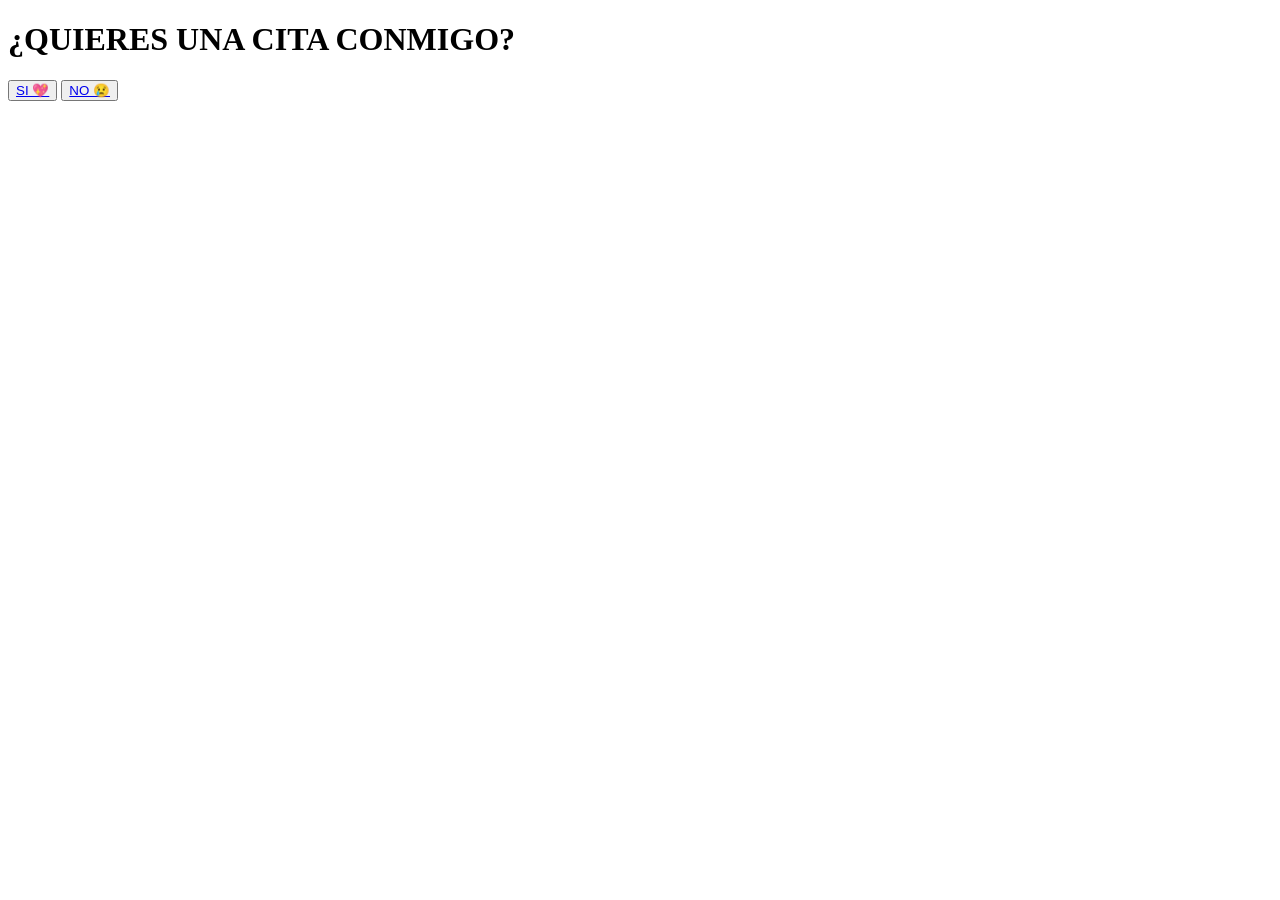
==== index.html @ 74b3807f "a" ====
<!DOCTYPE html>
<html lang="en">
<head>
    <meta charset="UTF-8">
    <meta name="viewport" content="width=device-width, initial-scale=1.0">
    <title>Cita</title>
</head>
<body>
    <div class="contenido">
        <h1>¿QUIERES UNA CITA CONMIGO?</h1>
        <form action="respuesta.php"></form>
        <button type="submit"><a href="si.html">SI 💖</a></button>
        <button type="submit"><a href="no.html">NO 😢</a></button>
    </div>    
</body>
</html>
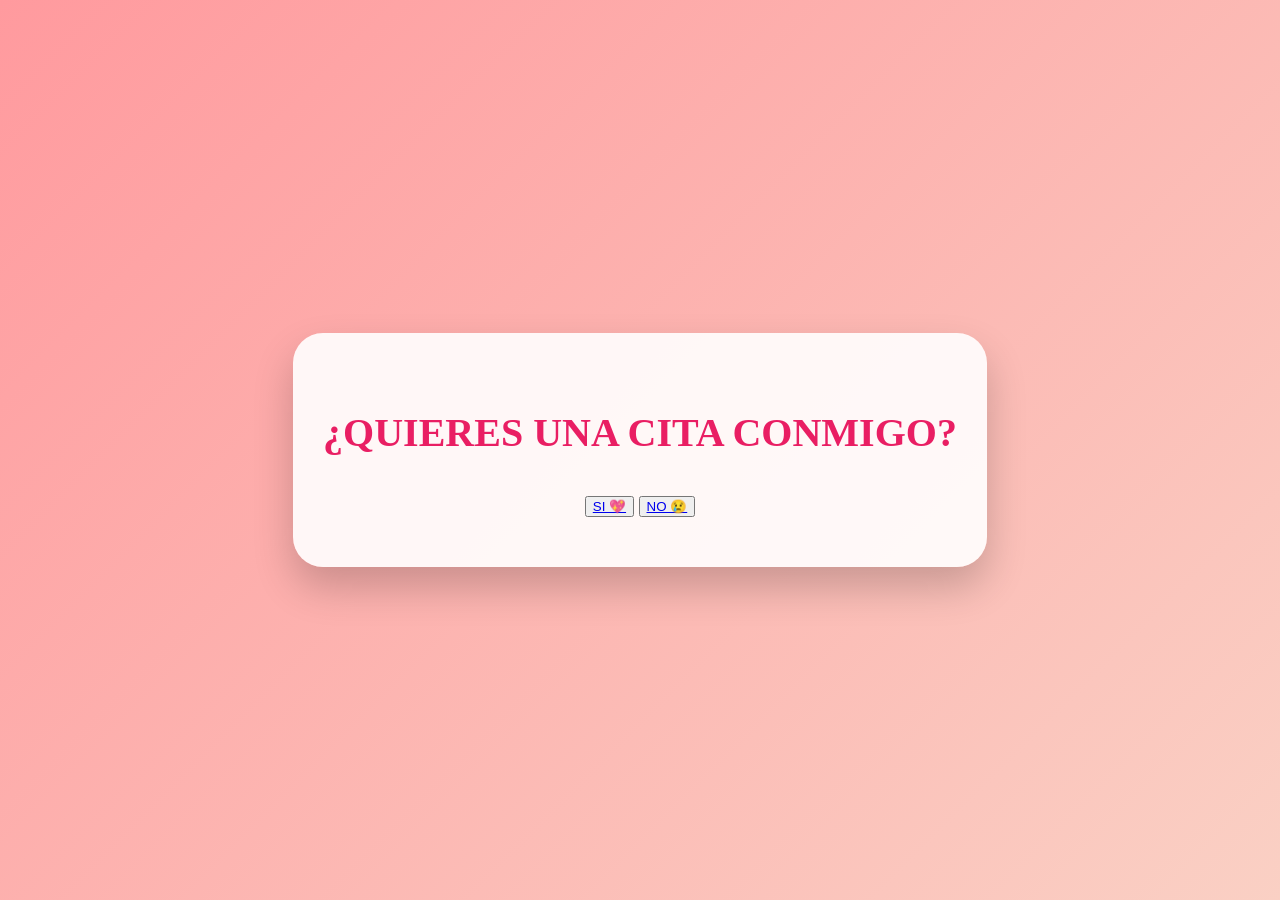
==== commit 991068ec: "a" ====
--- a/index.html
+++ b/index.html
@@ -3,6 +3,7 @@
 <head>
     <meta charset="UTF-8">
     <meta name="viewport" content="width=device-width, initial-scale=1.0">
+    <link rel="stylesheet" href="index.css">
     <title>Cita</title>
 </head>
 <body>
--- a/index.css
+++ b/index.css
@@ -0,0 +1,81 @@
+ body {
+            margin: 0;
+            padding: 0;
+            background: linear-gradient(135deg, #ff9a9e, #fad0c4);
+            font-family: 'Roboto', sans-serif;
+            display: flex;
+            align-items: center;
+            justify-content: center;
+            height: 100vh;
+            overflow: hidden;
+        }
+
+        .contenido {
+            text-align: center;
+            background: rgba(255, 255, 255, 0.9);
+            padding: 50px 30px;
+            border-radius: 30px;
+            box-shadow: 0 20px 40px rgba(0, 0, 0, 0.2);
+            animation: aparecer 1s ease-out;
+        }
+
+        h1 {
+            font-family: 'Pacifico', cursive;
+            color: #e91e63;
+            font-size: 2.5em;
+            margin-bottom: 40px;
+        }
+
+        .botones {
+            display: flex;
+            justify-content: center;
+            gap: 30px;
+        }
+
+        .botones a {
+            text-decoration: none;
+        }
+
+        .botones button {
+            background: #e91e63;
+            border: none;
+            color: white;
+            font-size: 1.2em;
+            padding: 15px 30px;
+            border-radius: 30px;
+            cursor: pointer;
+            transition: 0.3s;
+            font-weight: bold;
+            box-shadow: 0 10px 20px rgba(0,0,0,0.2);
+        }
+
+        .botones button:hover {
+            background: #d81b60;
+            transform: scale(1.1);
+        }
+
+        @keyframes aparecer {
+            from {
+                opacity: 0;
+                transform: translateY(-50px);
+            }
+            to {
+                opacity: 1;
+                transform: translateY(0);
+            }
+        }
+
+        @media (max-width: 600px) {
+            .contenido {
+                padding: 30px 20px;
+            }
+
+            h1 {
+                font-size: 1.8em;
+            }
+
+            .botones {
+                flex-direction: column;
+                gap: 20px;
+            }
+        }
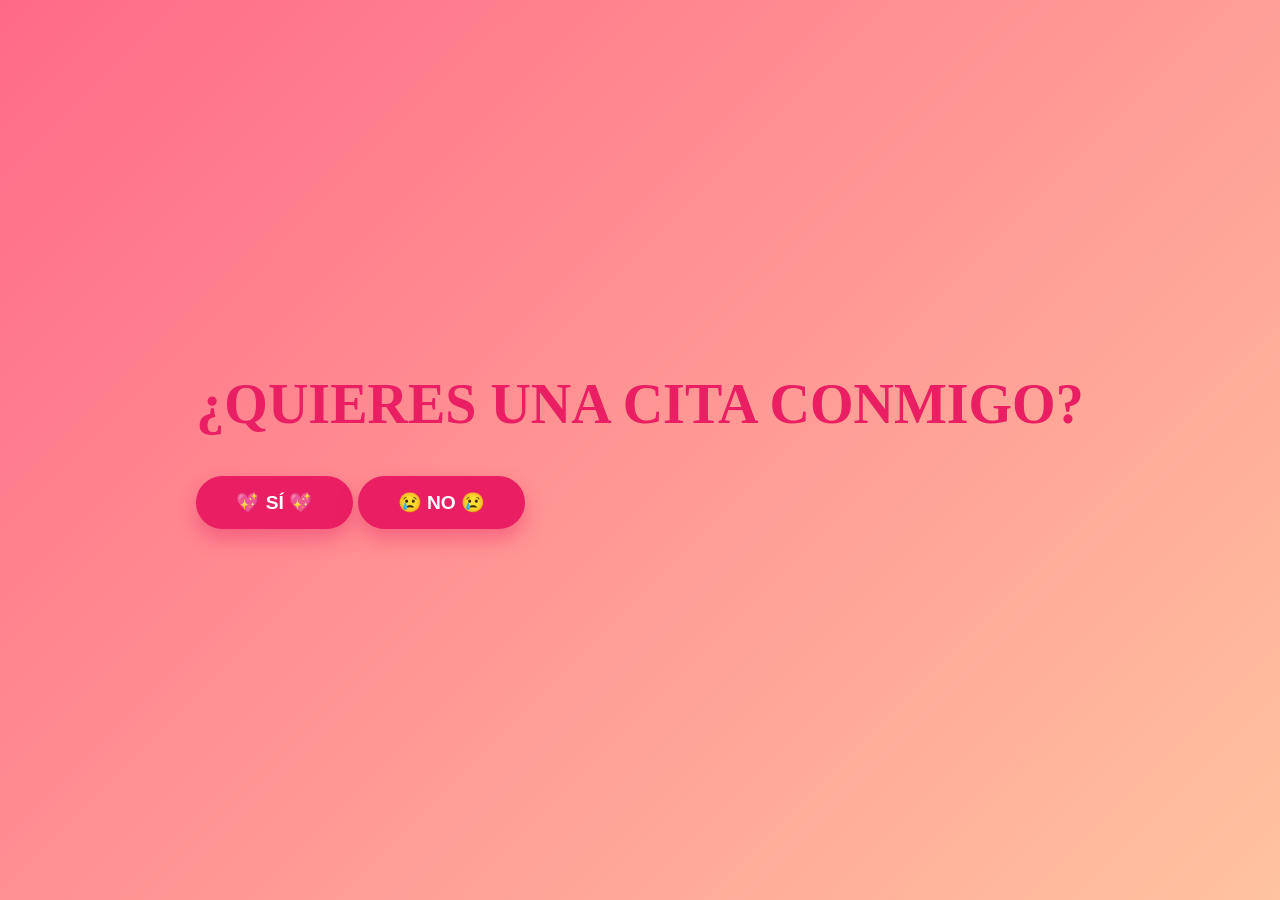
==== commit 03736af8: "a" ====
--- a/index.html
+++ b/index.html
@@ -1,17 +1,18 @@
 <!DOCTYPE html>
-<html lang="en">
+<html lang="es">
 <head>
-    <meta charset="UTF-8">
-    <meta name="viewport" content="width=device-width, initial-scale=1.0">
-    <link rel="stylesheet" href="index.css">
-    <title>Cita</title>
+    <meta charset="UTF-8" />
+    <meta name="viewport" content="width=device-width, initial-scale=1.0"/>
+    <link rel="stylesheet" href="index.css" />
+    <title>¿Cita?</title>
 </head>
 <body>
     <div class="contenido">
         <h1>¿QUIERES UNA CITA CONMIGO?</h1>
-        <form action="respuesta.php"></form>
-        <button type="submit"><a href="si.html">SI 💖</a></button>
-        <button type="submit"><a href="no.html">NO 😢</a></button>
-    </div>    
+        <form action="respuesta.php" method="POST">
+            <button class="btn" name="respuesta" value="si">💖 SÍ 💖</button>
+            <button class="btn" name="respuesta" value="no">😢 NO 😢</button>
+        </form>
+    </div>
 </body>
-</html>+</html>
--- a/index.css
+++ b/index.css
@@ -1,81 +1,102 @@
- body {
-            margin: 0;
-            padding: 0;
-            background: linear-gradient(135deg, #ff9a9e, #fad0c4);
-            font-family: 'Roboto', sans-serif;
-            display: flex;
-            align-items: center;
-            justify-content: center;
-            height: 100vh;
-            overflow: hidden;
-        }
+/* RESET GENERAL: elimina márgenes y paddings por defecto y mejora control del layout */
+* {
+  margin: 0;
+  padding: 0;
+  box-sizing: border-box; /* Incluye padding y borde dentro del ancho total */
+}
 
-        .contenido {
-            text-align: center;
-            background: rgba(255, 255, 255, 0.9);
-            padding: 50px 30px;
-            border-radius: 30px;
-            box-shadow: 0 20px 40px rgba(0, 0, 0, 0.2);
-            animation: aparecer 1s ease-out;
-        }
+/* ESTILO GENERAL DEL CUERPO DE LA PÁGINA */
+body {
+  background: linear-gradient(135deg, #ff6a88, #ffc3a0); /* Degradado diagonal de rosa oscuro a claro */
+  font-family: 'Poppins', sans-serif; /* Fuente moderna y legible */
+  height: 100vh; /* 100% de la altura visible del navegador */
+  display: flex; /* Sistema de distribución flexible */
+  align-items: center; /* Centrado vertical */
+  justify-content: center; /* Centrado horizontal */
+  overflow: hidden; /* Oculta contenido que se desborde fuera del viewport */
+}
 
-        h1 {
-            font-family: 'Pacifico', cursive;
-            color: #e91e63;
-            font-size: 2.5em;
-            margin-bottom: 40px;
-        }
+/* TARJETA CENTRAL DONDE VA EL MENSAJE */
+.card {
+  background: white; /* Fondo blanco para contraste */
+  padding: 60px 40px; /* Espaciado interno (arriba/abajo - lados) */
+  border-radius: 25px; /* Bordes redondeados */
+  box-shadow: 0 30px 80px rgba(0, 0, 0, 0.2); /* Sombra suave para dar efecto flotante */
+  text-align: center; /* Centra el texto y botones */
+  animation: fadeIn 1s ease; /* Animación de aparición al cargar */
+}
 
-        .botones {
-            display: flex;
-            justify-content: center;
-            gap: 30px;
-        }
+/* TÍTULO PRINCIPAL */
+h1 {
+  font-family: 'Great Vibes', cursive; /* Fuente cursiva, elegante y romántica */
+  font-size: 3.5em; /* Tamaño grande */
+  color: #e91e63; /* Rosa vibrante */
+  margin-bottom: 40px; /* Espacio inferior entre título y botones */
+  animation: float 2.5s ease-in-out infinite; /* Animación suave de movimiento vertical */
+}
 
-        .botones a {
-            text-decoration: none;
-        }
+/* CONTENEDOR DE BOTONES */
+.buttons {
+  display: flex; /* Botones en línea */
+  justify-content: center; /* Centra los botones */
+  gap: 30px; /* Espacio entre los botones */
+}
 
-        .botones button {
-            background: #e91e63;
-            border: none;
-            color: white;
-            font-size: 1.2em;
-            padding: 15px 30px;
-            border-radius: 30px;
-            cursor: pointer;
-            transition: 0.3s;
-            font-weight: bold;
-            box-shadow: 0 10px 20px rgba(0,0,0,0.2);
-        }
+/* BOTONES PERSONALIZADOS */
+.btn {
+  background: #e91e63; /* Color de fondo (rosa fuerte) */
+  color: white; /* Texto en blanco */
+  padding: 15px 40px; /* Espaciado interno */
+  border: none; /* Sin borde */
+  border-radius: 50px; /* Bordes redondeados tipo píldora */
+  font-size: 1.2em; /* Tamaño del texto */
+  font-weight: 600; /* Negrita */
+  cursor: pointer; /* Cambia el cursor al pasar por encima */
+  text-decoration: none; /* Elimina el subrayado si es un enlace */
+  transition: all 0.3s ease; /* Transición suave al hacer hover */
+  box-shadow: 0 10px 20px rgba(233, 30, 99, 0.4); /* Sombra personalizada */
+}
 
-        .botones button:hover {
-            background: #d81b60;
-            transform: scale(1.1);
-        }
+/* EFECTO HOVER EN LOS BOTONES */
+.btn:hover {
+  background: #d81b60; /* Color más oscuro al pasar el ratón */
+  transform: scale(1.1); /* Agranda ligeramente el botón */
+}
 
-        @keyframes aparecer {
-            from {
-                opacity: 0;
-                transform: translateY(-50px);
-            }
-            to {
-                opacity: 1;
-                transform: translateY(0);
-            }
-        }
+/* ANIMACIÓN DE APARICIÓN DEL CONTENEDOR */
+@keyframes fadeIn {
+  from {
+    opacity: 0;
+    transform: translateY(40px); /* Comienza más abajo */
+  }
+  to {
+    opacity: 1;
+    transform: translateY(0); /* Termina en su posición normal */
+  }
+}
 
-        @media (max-width: 600px) {
-            .contenido {
-                padding: 30px 20px;
-            }
+/* ANIMACIÓN DE FLOTACIÓN DEL TÍTULO */
+@keyframes float {
+  0%, 100% {
+    transform: translateY(0px); /* Posición original */
+  }
+  50% {
+    transform: translateY(-10px); /* Sube 10px y vuelve */
+  }
+}
 
-            h1 {
-                font-size: 1.8em;
-            }
+/* ESTILO RESPONSIVE PARA MÓVILES */
+@media (max-width: 600px) {
+  .card {
+    padding: 40px 20px; /* Reduce el relleno para pantallas pequeñas */
+  }
 
-            .botones {
-                flex-direction: column;
-                gap: 20px;
-            }
-        }+  .buttons {
+    flex-direction: column; /* Apila los botones verticalmente */
+    gap: 20px; /* Menor separación vertical */
+  }
+
+  .btn {
+    width: 100%; /* Ocupan todo el ancho disponible */
+  }
+}
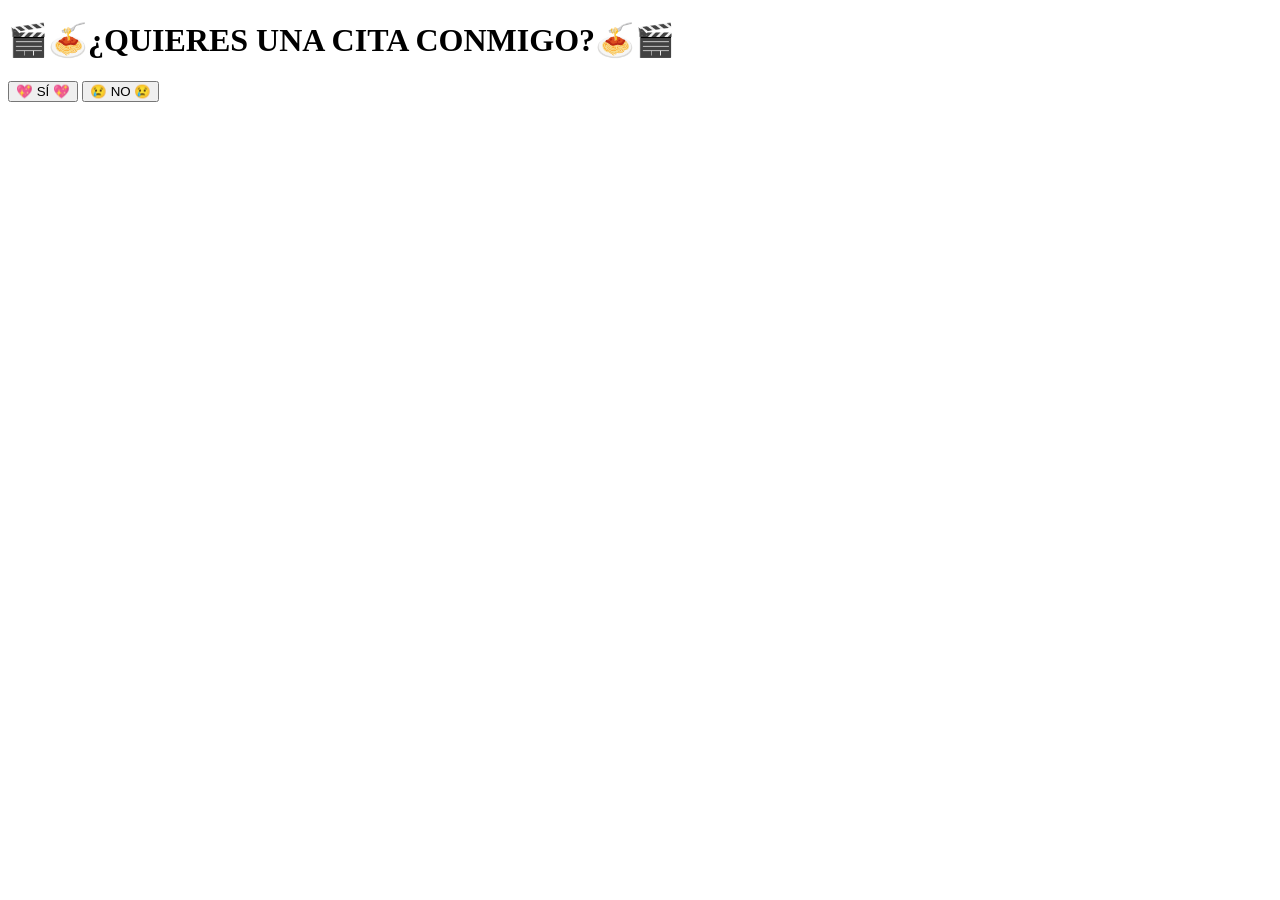
==== commit 28ca9486: "a" ====
--- a/index.html
+++ b/index.html
@@ -1,18 +1,20 @@
 <!DOCTYPE html>
 <html lang="es">
 <head>
-    <meta charset="UTF-8" />
-    <meta name="viewport" content="width=device-width, initial-scale=1.0"/>
-    <link rel="stylesheet" href="index.css" />
-    <title>¿Cita?</title>
+  <meta charset="UTF-8" />
+  <meta name="viewport" content="width=device-width, initial-scale=1.0"/>
+  <link rel="stylesheet" href="index.css" />
+  <title>¿Cita?</title>
 </head>
 <body>
-    <div class="contenido">
-        <h1>¿QUIERES UNA CITA CONMIGO?</h1>
-        <form action="respuesta.php" method="POST">
-            <button class="btn" name="respuesta" value="si">💖 SÍ 💖</button>
-            <button class="btn" name="respuesta" value="no">😢 NO 😢</button>
-        </form>
-    </div>
+  <div class="card">
+    <h1>🎬🍝¿QUIERES UNA CITA CONMIGO?🍝🎬</h1>
+    <form action="respuesta.php" method="POST">
+      <div class="buttons">
+        <button class="btn" name="respuesta" value="si">💖 SÍ 💖</button>
+        <button class="btn" name="respuesta" value="no">😢 NO 😢</button>
+      </div>
+    </form>
+  </div>
 </body>
 </html>
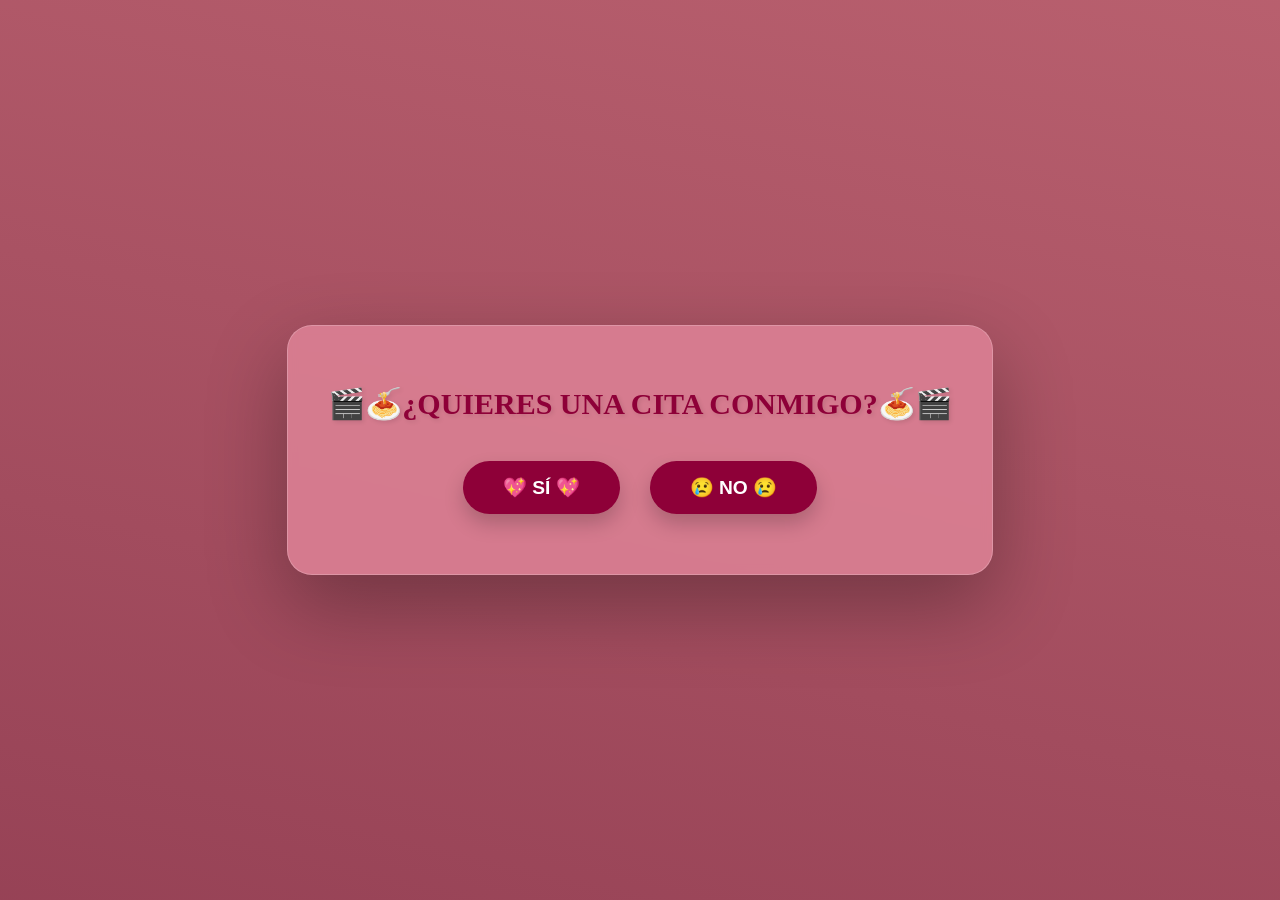
==== commit 4f914b05: "a" ====
--- a/index.html
+++ b/index.html
@@ -17,4 +17,4 @@
     </form>
   </div>
 </body>
-</html>
+</html>
--- a/index.css
+++ b/index.css
@@ -0,0 +1,109 @@
+  * {
+            margin: 0;
+            padding: 0;
+            box-sizing: border-box;
+        }
+
+        body {
+            background: linear-gradient(13deg, #4b001f, #d17580);
+            font-family: 'Segoe UI', Tahoma, Geneva, Verdana, sans-serif;
+            background-size: 400% 400%;
+            animation: gradientBG 15s ease infinite;
+            display: flex;
+            justify-content: center;
+            align-items: center;
+            overflow: hidden;
+            text-align: center;
+            color: white;
+            position: relative;
+            min-height: 100vh; /* <- Clave para centrar verticalmente */
+        }
+
+        .card {
+            background: rgba(219, 128, 148, 0.9);
+            padding: 60px 40px;
+            border-radius: 25px;
+            box-shadow: 0 30px 80px rgba(0, 0, 0, 0.3);
+            text-align: center;
+            animation: fadeIn 1s ease;
+            backdrop-filter: blur(5px);
+            border: 1px solid rgba(255, 255, 255, 0.2);
+            max-width: 90%;
+        }
+
+        h1 {
+            font-family: 'Georgia', serif;
+            font-size: 30px;
+            color: #8e0038;
+            margin-bottom: 40px;
+            animation: float 2.5s ease-in-out infinite;
+            text-shadow: 2px 2px 4px rgba(0, 0, 0, 0.1);
+        }
+
+        .buttons {
+            display: flex;
+            justify-content: center;
+            gap: 30px;
+        }
+
+        .btn {
+            background: #8e0038;
+            color: white;
+            padding: 15px 40px;
+            border: none;
+            border-radius: 50px;
+            font-size: 1.2em;
+            font-weight: 600;
+            cursor: pointer;
+            transition: all 0.3s ease;
+            box-shadow: 0 10px 20px rgba(0, 0, 0, 0.2);
+        }
+
+        .btn:hover {
+            background: #b3004b;
+            transform: scale(1.1);
+            box-shadow: 0 0 20px rgba(255, 215, 0, 0.6);
+        }
+
+        @keyframes fadeIn {
+            from {
+                opacity: 0;
+                transform: translateY(40px);
+            }
+
+            to {
+                opacity: 1;
+                transform: translateY(0);
+            }
+        }
+
+        @keyframes float {
+            0%, 100% {
+                transform: translateY(0px);
+            }
+
+            50% {
+                transform: translateY(-10px);
+            }
+        }
+
+        @media (max-width: 600px) {
+            .card {
+                padding: 40px 20px;
+            }
+
+            h1 {
+                font-size: 30px;
+                margin-bottom: 30px;
+            }
+
+            .buttons {
+                flex-direction: column;
+                gap: 20px;
+            }
+
+            .btn {
+                width: 100%;
+                padding: 12px 30px;
+            }
+        }
